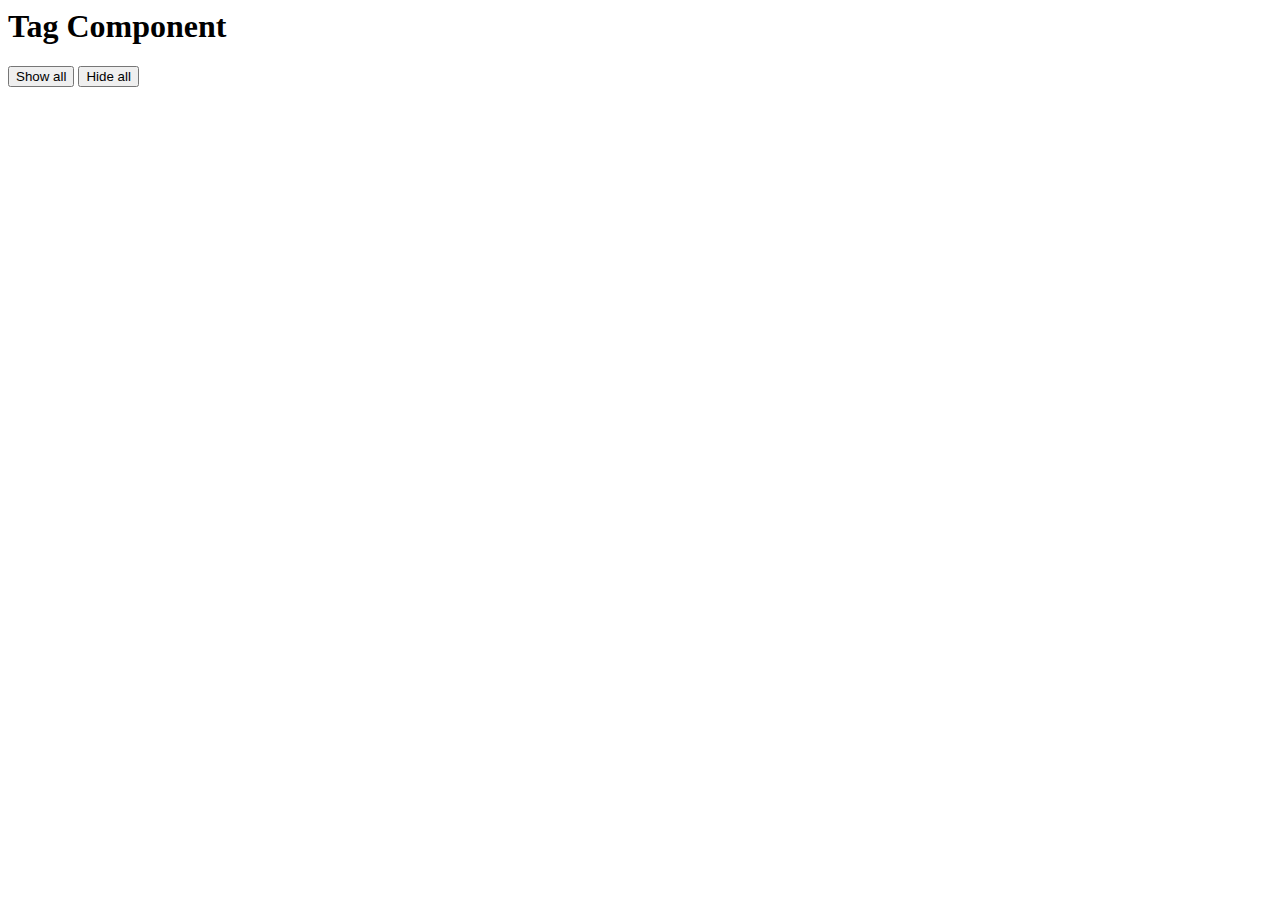
==== index.html @ f4ac82bd "Tag Component" ====
<!DOCTYPE>
    <html>
        <head>
            <title>Tag Component</title>
            <meta charset="utf-8">
            <meta name="viewport" content="width=device-width, initial-scale=1.0">
            <script src="script.js"></script>
        </head>
        <body>
            <h1>Tag Component</h1>
            <button id="show-all">Show all</button>
            <button id="hide-all">Hide all</button>
            <at-tags></at-tags>
            <pre></pre>
            <script>
                const tagComponent = document.querySelector("at-tags");
                const showAllButton = document.querySelector("#show-all");
                const hideAllButton = document.querySelector("#hide-all");
                const preElement = document.querySelector("pre");
                tagComponent.addEventListener("change", function(event){
                    showAllButton.textContent = `Show all (${event.target.count})`;
                    preElement.textContent = JSON.stringify(event.target.value, 2, 2);
                });
                tagComponent.addEventListener("click", function(event){                   
                    showAllButton.textContent = `Show all (${event.target.count})`;
                    preElement.textContent = JSON.stringify(event.target.value, 2, 2);                    
                });
                hideAllButton.addEventListener("click", handleEventClickHide);
                function handleEventClickHide(event) {
                    if (event.target && tagComponent.count > 0) {
                        tagComponent.hideAllTags();
                    }
                }
                showAllButton.addEventListener("click", handleEventClickShow);
                function handleEventClickShow(event) {
                    if (event.target) {
                        tagComponent.showAllTags();
                    }
                }
                    
            </script>
        </body>
    </html>
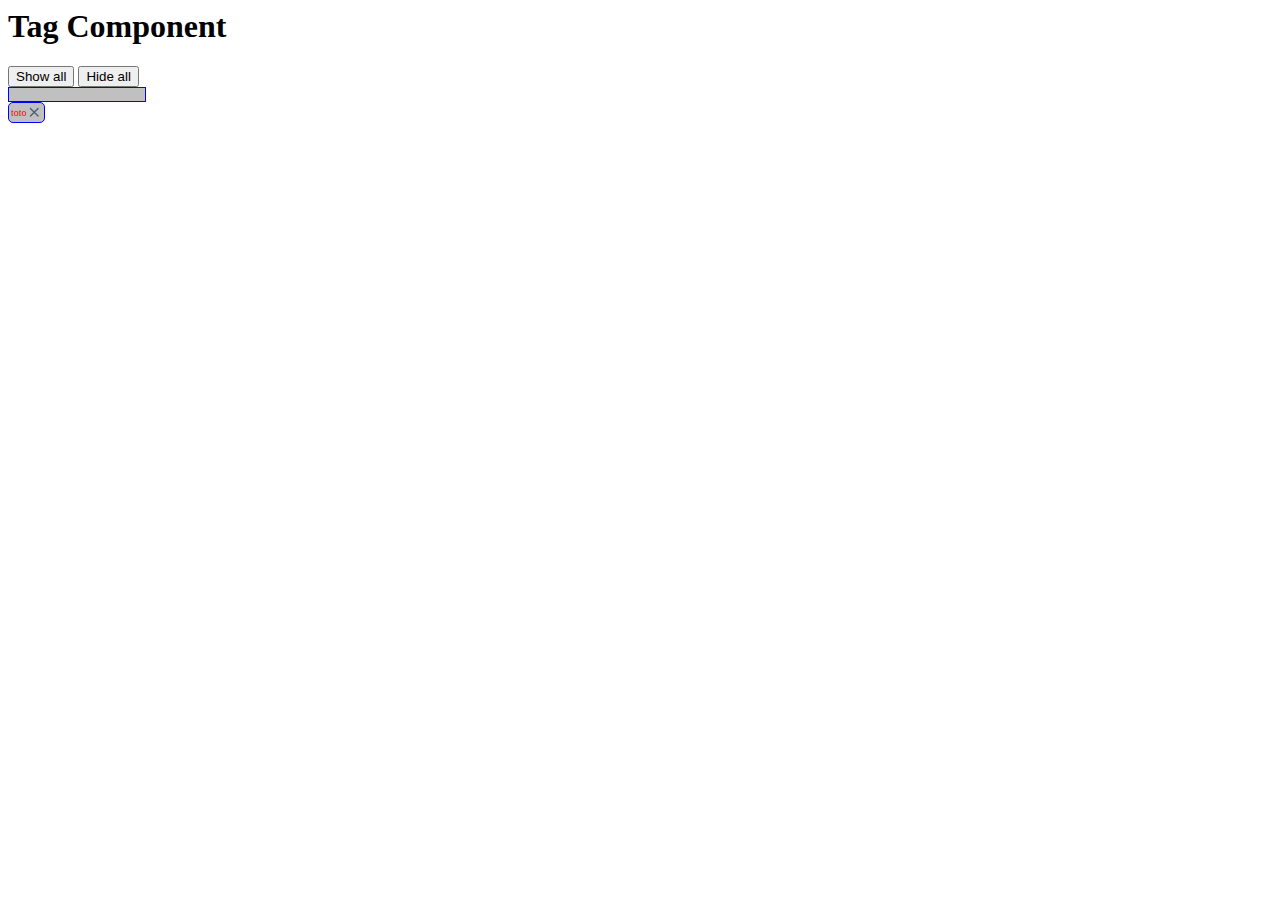
==== commit 8970082f: "Update on Issues with at-tags" ====
--- a/index.html
+++ b/index.html
@@ -4,7 +4,7 @@
             <title>Tag Component</title>
             <meta charset="utf-8">
             <meta name="viewport" content="width=device-width, initial-scale=1.0">
-            <script src="script.js"></script>
+            <script src="scriptTagComponent.js"></script>
         </head>
         <body>
             <h1>Tag Component</h1>
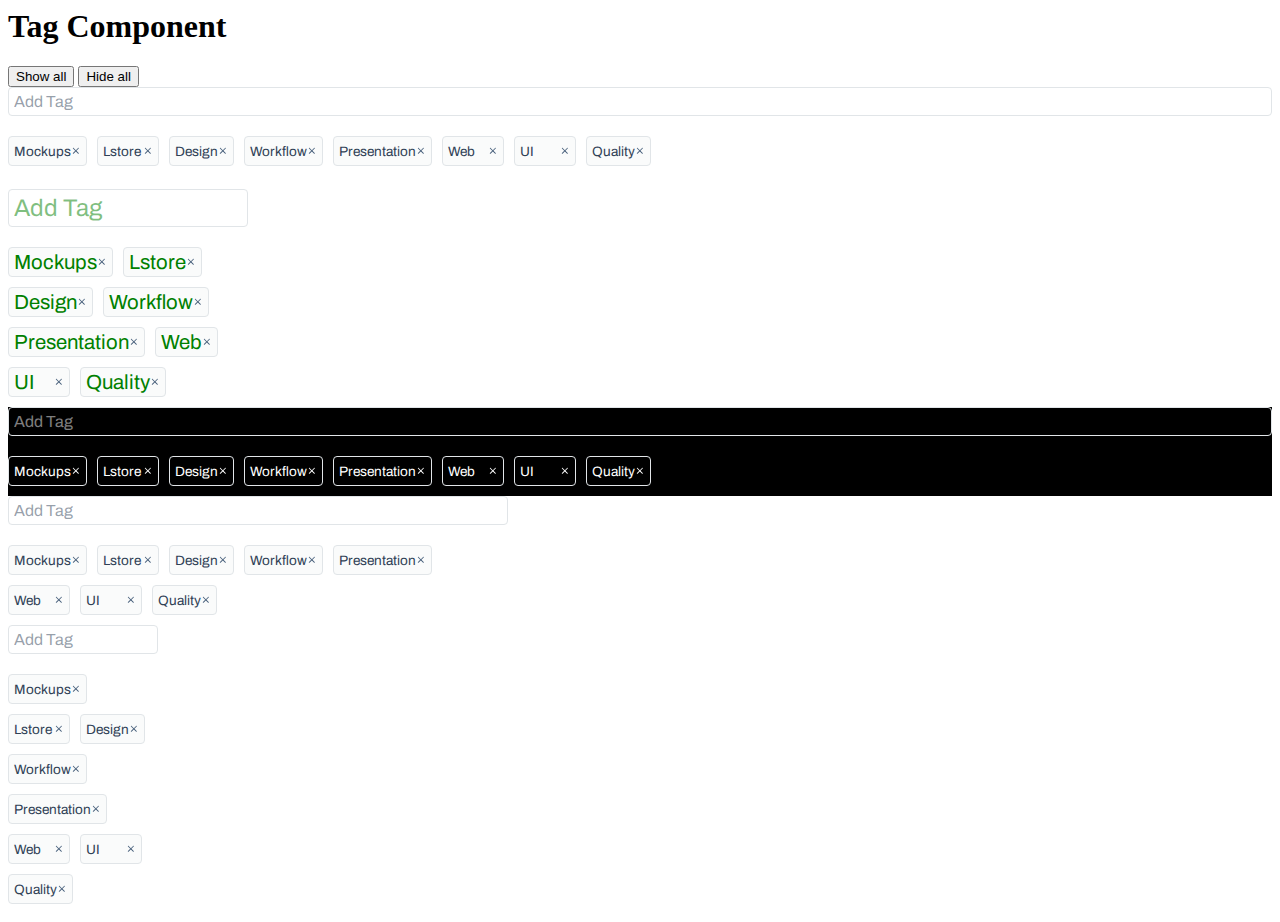
==== commit 0bca0add: "component style exercise and code comment" ====
--- a/index.html
+++ b/index.html
@@ -4,14 +4,50 @@
             <title>Tag Component</title>
             <meta charset="utf-8">
             <meta name="viewport" content="width=device-width, initial-scale=1.0">
+            <link href="https://fonts.googleapis.com/css?family=Archivo" rel="stylesheet">
             <script src="scriptTagComponent.js"></script>
         </head>
         <body>
+            <style>
+                at-tags{
+                    font-family: 'Archivo', sans-serif;
+                    font-size: 16px;
+                    color: #304156;
+                }
+                #toto0{
+                    font-size: 24px;
+                    color: green;
+                    --placeholder-color: rgba(0, 128, 0, 0.5);
+                }
+                #toto1{
+                    color: #fff;
+                    --input-bg-color: #000;
+                    --tag-bg-color: #000;
+                    --svg-fill-color: #fff;
+                    --placeholder-color: rgba(255, 255, 255, 0.5);
+                }
+            </style>
             <h1>Tag Component</h1>
             <button id="show-all">Show all</button>
             <button id="hide-all">Hide all</button>
             <at-tags></at-tags>
             <pre></pre>
+            <div style="width: 240px;">
+                <at-tags id="toto0">
+                    <span>Toto</span>
+                    <span>Tata</span>
+                </at-tags>
+            </div>
+            <div style="background: black;">
+                <at-tags id="toto1"></at-tags>
+            </div>
+            <div style="width: 500px;">
+                <at-tags id="toto2"></at-tags>
+            </div>
+            <div style="width: 150px;">
+                <at-tags id="toto3"></at-tags>
+            </div>
+
             <script>
                 const tagComponent = document.querySelector("at-tags");
                 const showAllButton = document.querySelector("#show-all");
@@ -37,7 +73,20 @@
                         tagComponent.showAllTags();
                     }
                 }
-                    
+                
+                // select all at-tag
+                // loop over them and add - tags for each
+                const $$allTagComponent = document.querySelectorAll("at-tags");
+                $$allTagComponent.forEach(function(element){
+                    element.addTag("Mockups");
+                    element.addTag("Lstore");
+                    element.addTag("Design");
+                    element.addTag("Workflow");
+                    element.addTag("Presentation");
+                    element.addTag("Web");                    
+                    element.addTag("UI");
+                    element.addTag("Quality");
+                    });
             </script>
         </body>
     </html>
